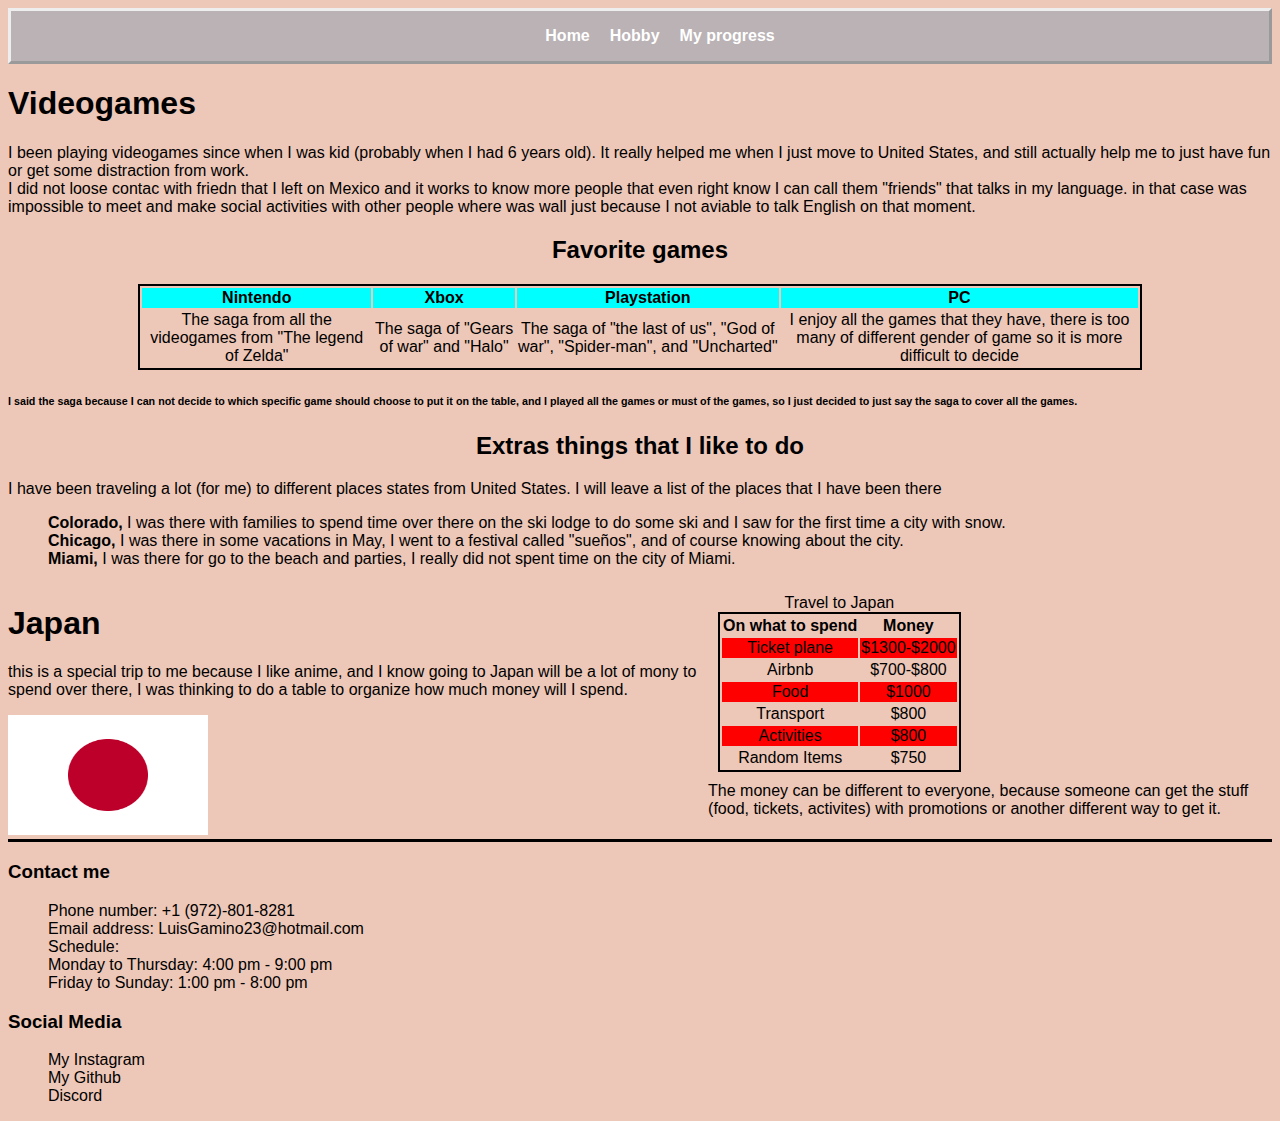
==== pages/hobbys.html @ 5b710379 "first commit" ====
<!DOCTYPE html>
<html lang="en">
<head>
    <meta charset="UTF-8">
    <meta name="viewport" content="width=device-width, initial-scale=1.0">
    <title>Luis Gamino</title>
    <!--icon website-->
    <link rel="shortcut icon" href="../icons/yo-pronombre.png"><!--cambiarla !!-->
    <!--CSS-->
    <link rel="stylesheet" href="../css/style.css">
</head>

<body>
    <header>
        <nav>
            <div class="list-header">
                <ul>
                    <li><a class="nav-link" href="../index.html"><strong>Home</strong></a></li>
                    <li><a class="nav-link" href="./hobbys.html"><strong>Hobby</strong></a></li>
                    <li><a class="nav link" href="./knowledge.html"><strong>My progress</strong></a></li>
                </ul>
            </div>
        </nav>
    </header>
    <main>
        <section>
            <h1>Videogames</h1>
            <p>I been playing videogames since when I was kid (probably when I had 6 years old). It really helped me when I just move to United States, and still actually help me to just have fun or get some distraction from work. <br> I did not loose contac with friedn that I left on Mexico and it works to know more people that even right know I can call them "friends" that talks in my language. in that case was impossible to meet and make social activities with other people where was wall just because I not aviable to talk English on that moment.</p>
            <h2>Favorite games</h2>
            <table class="table-games">
                <tr class="table-title">
                    <th>Nintendo</th>
                    <th>Xbox</th>
                    <th>Playstation</th>
                    <th>PC</th>
                </tr>
                <tr>
                    <td>The saga from all the videogames from "The legend of Zelda"</td>
                    <td>The saga of "Gears of war" and "Halo"</td>
                    <td>The saga of "the last of us", "God of war", "Spider-man", and "Uncharted"</td>
                    <td>I enjoy all the games that they have, there is too many of different gender of game so it is more difficult to decide</td>
                </tr>
            </table>
            <h6>I said the saga because I can not decide to which specific game should choose to put it on the table, and I played all the games or must of the games, so I just decided to just say the saga to cover all the games.</h6>
        </section>
        <section>
            <h2>Extras things that I like to do</h2> 
            <p>I have been traveling a lot (for me) to different places states from United States. I will leave a list of the places that I have been there</p>
            <ol>
                <li><strong>Colorado,</strong> I was there with families to spend time over there on the ski lodge to do some ski and I saw for the first time a city with snow.</li>
                <li><strong>Chicago,</strong> I was there in some vacations in May, I went to a festival called "sueños", and of course knowing about the city.</li>
                <li><strong>Miami,</strong> I was there for go to the beach and parties, I really  did not spent time on the city of Miami.</li>
            </ol>
        </section>
        <section>
            <div class="japan">
                <div>
                    <h1>Japan</h1>
                    <p>this is a special trip to me because I like anime, and I know going to Japan will be a lot of mony to spend over there, I was thinking to do a table to organize how much money will I spend.</p>
                    <img src="../images/japan.png" alt="Japan">
                </div>
                <div>
                    <table class="table-japan">
                        <caption>Travel to Japan</caption>
                        <tr>
                            <th>On what to spend</th>
                            <th>Money</th>
                        </tr>
                        <tr>
                            <td>Ticket plane</td>
                            <td>$1300-$2000</td>
                        </tr>
                        <tr>
                            <td>Airbnb</td>
                            <td>$700-$800</td>
                        </tr>
                        <tr>
                            <td>Food</td>
                            <td>$1000</td>
                        </tr>
                        <tr>
                            <td>Transport</td>
                            <td>$800</td>
                        </tr>
                        <tr>
                            <td>Activities</td>
                            <td>$800</td>
                        </tr>
                        <tr>
                            <td>Random Items</td>
                            <td>$750</td>
                        </tr>
                    </table>
                    <span>The money can be different to everyone, because someone can get the stuff (food, tickets, activites) with promotions or another different way to get it.</span>
                </div>
            </div>
        </section>
    </main>
    <footer>
        <div></div>
            <div>
                <h3>Contact me</h3>
                <ul>
                    <li>Phone number: +1 (972)-801-8281</li>
                    <li>Email address: LuisGamino23@hotmail.com</address></li>
                    <Monday>Schedule: <br> Monday to Thursday: 4:00 pm - 9:00 pm <br> Friday to Sunday: 1:00 pm - 8:00 pm</li>
                </ul>
            </div>
            <div>
                <h3>Social Media</h3>
                <ul>
                    <li>My Instagram</li>
                    <li>My Github</li>
                    <li>Discord</li>
                </ul>
            </div>
        </div>
    </footer>
</body>
</html>
---- css/style.css ----
* {
    box-sizing: border-box;
    font-family: 'poppins' , sans-serif;
    }

html {
    scroll-behavior: smooth;
}

body{
    background-color: #EDC7B7;
}

li{
    list-style: none;
}

:root{
    --table-color: black;
}

/*header*/
nav{
    background-color: #BAB2B5;
    color: white;
    border: outset;
    display: flex;
    justify-content: center;
}

.list-header ul{
    display: flex;
    flex-direction: row;
}

.list-header ul li{
    margin: 0 10px;
}

.list-header ul li a{
    color: white;
    text-decoration: none;
}

.list-header ul li a:hover{
    color: blue;
    text-decoration: none;
}

/*body-index*/

.info-me{ 
    display: flex; /*grid??*/
    flex-direction: column;
    align-items: center;
}

section article p span{
    color: red;
    font-size: xx-large;
    font-family: Impact;
}

section article img{
    width: 290px;
}

.lists{
    display: flex;
    flex-direction: row;
    justify-content: space-evenly;
}

h2{
    text-align: center;
}

.list-gender{
    border: dashed red;
    border-radius: 9%;
}


/*body-hobbys*/

.table-games{
    border: 2px solid var(--table-color);
    margin: 0px 130px;
    text-align: center;
}

.table-title{
    background-color: aqua;
}

.japan{
    display: flex;
    flex-direction: row;
}

.japan div img{
    width: 200px;
    height: 120px;
}

.table-japan{
    border: 2px solid var(--table-color);
    margin: 10px;
    text-align: center;
}

.table-japan tr:nth-child(even){
    background-color: red;
}


/*body-knowledge*/

.certificate{
    display: flex;
    flex-direction: row;
    justify-content: space-evenly;
}

.certificate div{
    display: flex;
    flex-direction: column;
    text-align: center;
}

.certificate-photo{
    width: 450px;
    height: 300px;
}

section article dl dt a{
    text-decoration: none;
}

/*Footer*/
footer{
    border-top: solid rgb(0, 0, 0);
}

.footer-section{
    display: flex;
    flex-direction: row;
    justify-content: space-evenly;
}

.img-whats{
    width: 28px;
    height: 28px;
}

footer div div ul li a{
    text-decoration: none;
}
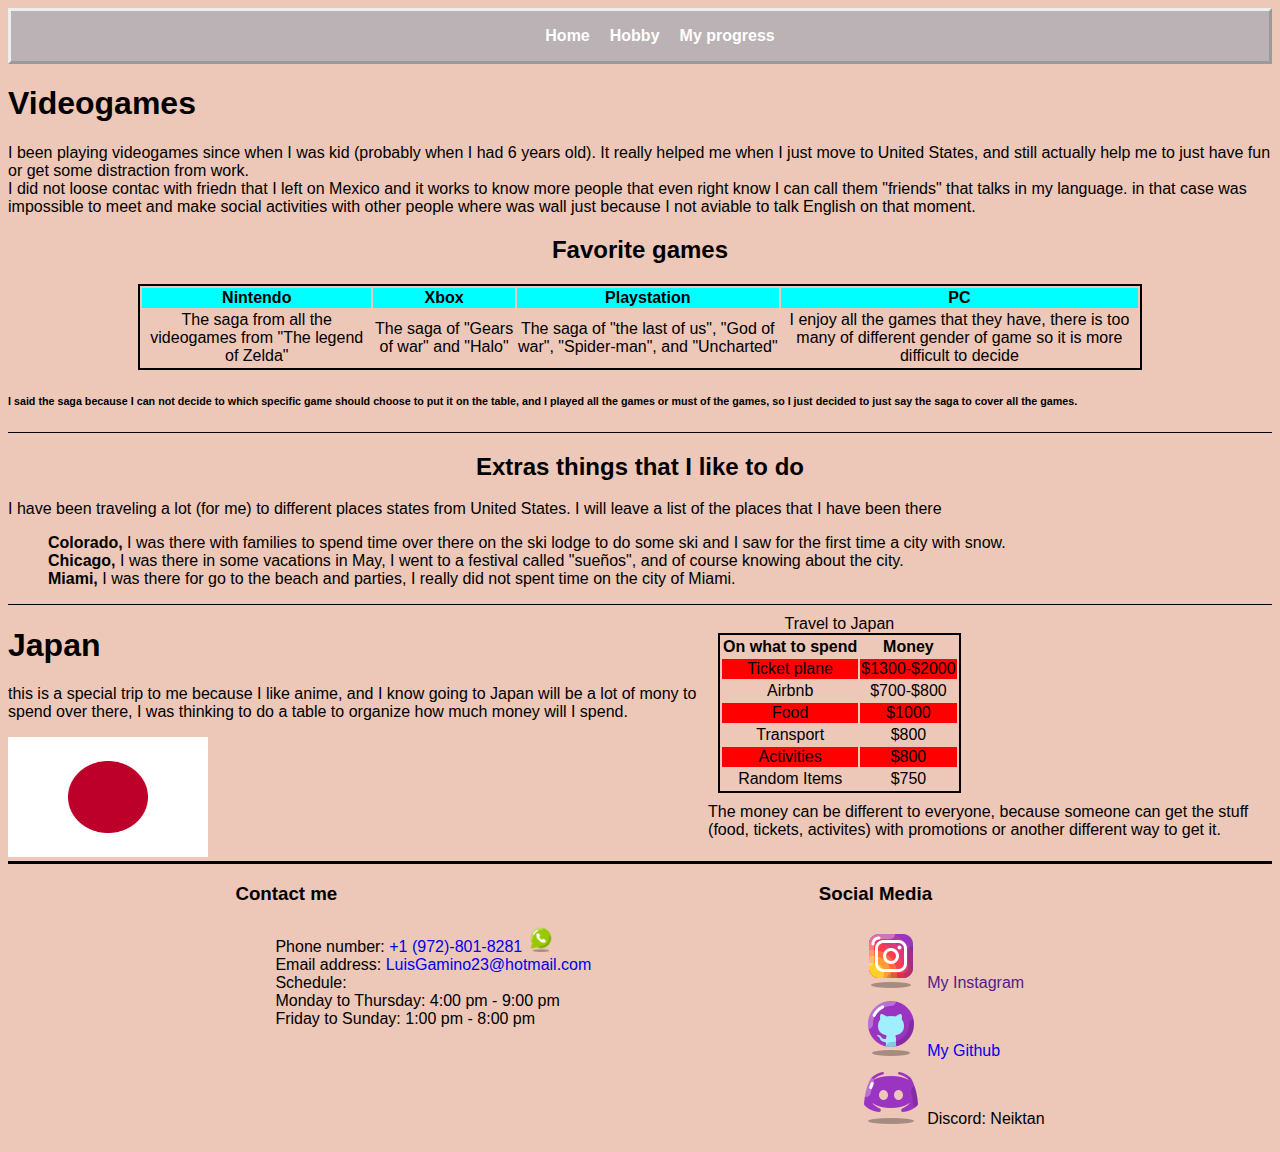
==== commit df5d2506: "segundo commit" ====
--- a/pages/hobbys.html
+++ b/pages/hobbys.html
@@ -43,7 +43,7 @@
             </table>
             <h6>I said the saga because I can not decide to which specific game should choose to put it on the table, and I played all the games or must of the games, so I just decided to just say the saga to cover all the games.</h6>
         </section>
-        <section>
+        <section class="line">
             <h2>Extras things that I like to do</h2> 
             <p>I have been traveling a lot (for me) to different places states from United States. I will leave a list of the places that I have been there</p>
             <ol>
@@ -52,7 +52,8 @@
                 <li><strong>Miami,</strong> I was there for go to the beach and parties, I really  did not spent time on the city of Miami.</li>
             </ol>
         </section>
-        <section>
+        <!--Japan-->
+        <section class="line">
             <div class="japan">
                 <div>
                     <h1>Japan</h1>
@@ -97,21 +98,21 @@
         </section>
     </main>
     <footer>
-        <div></div>
+        <div class="footer-section">
             <div>
                 <h3>Contact me</h3>
                 <ul>
-                    <li>Phone number: +1 (972)-801-8281</li>
-                    <li>Email address: LuisGamino23@hotmail.com</address></li>
+                    <li>Phone number: <a href="tel:+19728018281">+1 (972)-801-8281 <a><img src="../icons/whatspp.png" alt="Whatsapp" class="img-icon"></li>
+                    <li>Email address: <a href="mailto:LuisGamino23@hotmail.com"> LuisGamino23@hotmail.com</a></address></li>
                     <Monday>Schedule: <br> Monday to Thursday: 4:00 pm - 9:00 pm <br> Friday to Sunday: 1:00 pm - 8:00 pm</li>
                 </ul>
             </div>
             <div>
                 <h3>Social Media</h3>
                 <ul>
-                    <li>My Instagram</li>
-                    <li>My Github</li>
-                    <li>Discord</li>
+                    <li><a href=""><img src="../icons/instagram.png" alt="Instagram"> My Instagram</a></li>
+                    <li><a href="https://github.com/Neiktan"><img src="../icons/github.png" alt="Github"> My Github</a></li>
+                    <li><img src="../icons/discord.png" alt="Discord"> Discord: Neiktan</li>
                 </ul>
             </div>
         </div>
--- a/css/style.css
+++ b/css/style.css
@@ -69,6 +69,7 @@
     display: flex;
     flex-direction: row;
     justify-content: space-evenly;
+    margin-bottom: 10px;
 }
 
 h2{
@@ -80,6 +81,22 @@
     border-radius: 9%;
 }
 
+.list-artist{
+    border: 2px dotted blue;
+    border-radius: 9%;
+}
+
+.fix-aside{
+    display: flex;
+    flex-direction: row;
+}
+
+.food{
+    width: 200px;
+    margin-left: 40px;
+}
+
+/*se podria arreglar con margin o padding sino gid*/
 
 /*body-hobbys*/
 
@@ -91,6 +108,10 @@
 
 .table-title{
     background-color: aqua;
+}
+
+.line{
+    border-top: 1px solid var(--table-color);
 }
 
 .japan{
@@ -148,7 +169,7 @@
     justify-content: space-evenly;
 }
 
-.img-whats{
+.img-icon{
     width: 28px;
     height: 28px;
 }
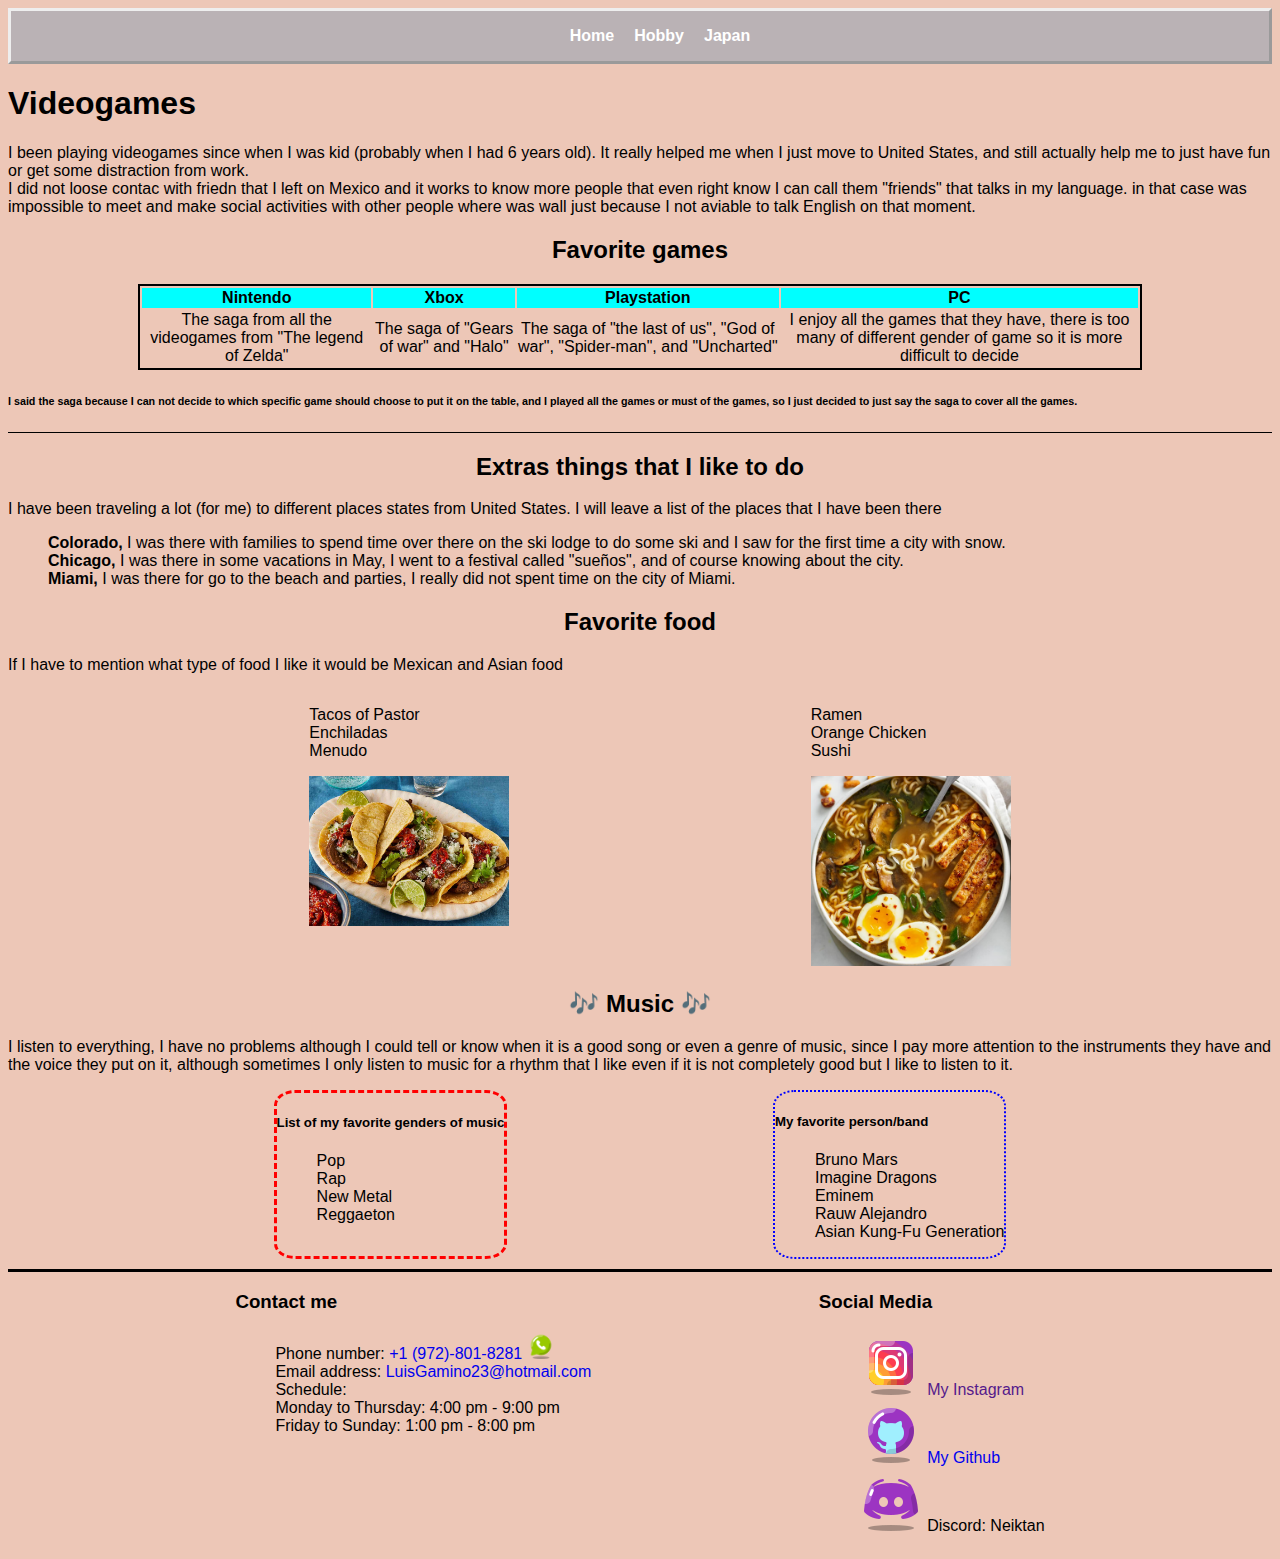
==== commit 5f5afeb4: "ya no se si es el final" ====
--- a/pages/hobbys.html
+++ b/pages/hobbys.html
@@ -1,5 +1,6 @@
 <!DOCTYPE html>
 <html lang="en">
+
 <head>
     <meta charset="UTF-8">
     <meta name="viewport" content="width=device-width, initial-scale=1.0">
@@ -17,7 +18,7 @@
                 <ul>
                     <li><a class="nav-link" href="../index.html"><strong>Home</strong></a></li>
                     <li><a class="nav-link" href="./hobbys.html"><strong>Hobby</strong></a></li>
-                    <li><a class="nav link" href="./knowledge.html"><strong>My progress</strong></a></li>
+                    <li><a class="nav link" href="./japan.html"><strong>Japan</strong></a></li>
                 </ul>
             </div>
         </nav>
@@ -25,7 +26,12 @@
     <main>
         <section>
             <h1>Videogames</h1>
-            <p>I been playing videogames since when I was kid (probably when I had 6 years old). It really helped me when I just move to United States, and still actually help me to just have fun or get some distraction from work. <br> I did not loose contac with friedn that I left on Mexico and it works to know more people that even right know I can call them "friends" that talks in my language. in that case was impossible to meet and make social activities with other people where was wall just because I not aviable to talk English on that moment.</p>
+            <p>I been playing videogames since when I was kid (probably when I had 6 years old). It really helped me
+                when I just move to United States, and still actually help me to just have fun or get some distraction
+                from work. <br> I did not loose contac with friedn that I left on Mexico and it works to know more
+                people that even right know I can call them "friends" that talks in my language. in that case was
+                impossible to meet and make social activities with other people where was wall just because I not
+                aviable to talk English on that moment.</p>
             <h2>Favorite games</h2>
             <table class="table-games">
                 <tr class="table-title">
@@ -38,84 +44,100 @@
                     <td>The saga from all the videogames from "The legend of Zelda"</td>
                     <td>The saga of "Gears of war" and "Halo"</td>
                     <td>The saga of "the last of us", "God of war", "Spider-man", and "Uncharted"</td>
-                    <td>I enjoy all the games that they have, there is too many of different gender of game so it is more difficult to decide</td>
+                    <td>I enjoy all the games that they have, there is too many of different gender of game so it is
+                        more difficult to decide</td>
                 </tr>
             </table>
-            <h6>I said the saga because I can not decide to which specific game should choose to put it on the table, and I played all the games or must of the games, so I just decided to just say the saga to cover all the games.</h6>
+            <h6>I said the saga because I can not decide to which specific game should choose to put it on the table,
+                and I played all the games or must of the games, so I just decided to just say the saga to cover all the
+                games.</h6>
         </section>
         <section class="line">
-            <h2>Extras things that I like to do</h2> 
-            <p>I have been traveling a lot (for me) to different places states from United States. I will leave a list of the places that I have been there</p>
+            <h2>Extras things that I like to do</h2>
+            <p>I have been traveling a lot (for me) to different places states from United States. I will leave a list
+                of the places that I have been there</p>
             <ol>
-                <li><strong>Colorado,</strong> I was there with families to spend time over there on the ski lodge to do some ski and I saw for the first time a city with snow.</li>
-                <li><strong>Chicago,</strong> I was there in some vacations in May, I went to a festival called "sueños", and of course knowing about the city.</li>
-                <li><strong>Miami,</strong> I was there for go to the beach and parties, I really  did not spent time on the city of Miami.</li>
+                <li><strong>Colorado,</strong> I was there with families to spend time over there on the ski lodge to do
+                    some ski and I saw for the first time a city with snow.</li>
+                <li><strong>Chicago,</strong> I was there in some vacations in May, I went to a festival called
+                    "sueños", and of course knowing about the city.</li>
+                <li><strong>Miami,</strong> I was there for go to the beach and parties, I really did not spent time on
+                    the city of Miami.</li>
             </ol>
         </section>
-        <!--Japan-->
-        <section class="line">
-            <div class="japan">
-                <div>
-                    <h1>Japan</h1>
-                    <p>this is a special trip to me because I like anime, and I know going to Japan will be a lot of mony to spend over there, I was thinking to do a table to organize how much money will I spend.</p>
-                    <img src="../images/japan.png" alt="Japan">
+        <h2>Favorite food</h2>
+        <p>If I have to mention what type of food I like it would be Mexican and Asian food</p>
+        <div class="list-food">
+            <div>
+                <ul>
+                    <li>Tacos of Pastor</li>
+                    <li>Enchiladas</li>
+                    <li>Menudo</li>
+                </ul>
+                <img src="../images/tacos.jpg" alt="tacos" class="food">
+            </div>
+            <div>
+                <ul>
+                    <li>Ramen</li>
+                    <li>Orange Chicken</li>
+                    <li>Sushi</li>
+                </ul>
+                <img src="../images/ramen.jpg" alt="ramen" class="food">
+            </div>
+        </div>
+        <article class="music">
+            <h2>🎶 Music 🎶</h2>
+            <p>I listen to everything, I have no problems although I could tell or know when it is a good song or even a
+                genre of music, since I pay more attention to the instruments they have and the voice they put on it,
+                although sometimes I only listen to music for a rhythm that I like even if it is not completely good but
+                I like to listen to it.</p>
+            <div class="lists">
+                <div class="list-gender">
+                    <h5>List of my favorite genders of music</h5>
+                    <ul>
+                        <li>Pop</li>
+                        <li>Rap</li>
+                        <li>New Metal</li>
+                        <li>Reggaeton</li>
+                    </ul>
                 </div>
-                <div>
-                    <table class="table-japan">
-                        <caption>Travel to Japan</caption>
-                        <tr>
-                            <th>On what to spend</th>
-                            <th>Money</th>
-                        </tr>
-                        <tr>
-                            <td>Ticket plane</td>
-                            <td>$1300-$2000</td>
-                        </tr>
-                        <tr>
-                            <td>Airbnb</td>
-                            <td>$700-$800</td>
-                        </tr>
-                        <tr>
-                            <td>Food</td>
-                            <td>$1000</td>
-                        </tr>
-                        <tr>
-                            <td>Transport</td>
-                            <td>$800</td>
-                        </tr>
-                        <tr>
-                            <td>Activities</td>
-                            <td>$800</td>
-                        </tr>
-                        <tr>
-                            <td>Random Items</td>
-                            <td>$750</td>
-                        </tr>
-                    </table>
-                    <span>The money can be different to everyone, because someone can get the stuff (food, tickets, activites) with promotions or another different way to get it.</span>
+                <div class="list-artist">
+                    <h5>My favorite person/band</h5>
+                    <ol>
+                        <li>Bruno Mars</li>
+                        <li>Imagine Dragons</li>
+                        <li>Eminem</li>
+                        <li>Rauw Alejandro</li>
+                        <li>Asian Kung-Fu Generation</li>
+                    </ol>
                 </div>
             </div>
-        </section>
+        </article>
     </main>
     <footer>
         <div class="footer-section">
             <div>
                 <h3>Contact me</h3>
                 <ul>
-                    <li>Phone number: <a href="tel:+19728018281">+1 (972)-801-8281 <a><img src="../icons/whatspp.png" alt="Whatsapp" class="img-icon"></li>
-                    <li>Email address: <a href="mailto:LuisGamino23@hotmail.com"> LuisGamino23@hotmail.com</a></address></li>
-                    <Monday>Schedule: <br> Monday to Thursday: 4:00 pm - 9:00 pm <br> Friday to Sunday: 1:00 pm - 8:00 pm</li>
+                    <li>Phone number: <a href="tel:+19728018281">+1 (972)-801-8281 <a><img src="../icons/whatspp.png"
+                                    alt="Whatsapp" class="img-icon"></li>
+                    <li>Email address: <a href="mailto:LuisGamino23@hotmail.com"> LuisGamino23@hotmail.com</a></address>
+                    </li>
+                    <Monday>Schedule: <br> Monday to Thursday: 4:00 pm - 9:00 pm <br> Friday to Sunday: 1:00 pm - 8:00
+                        pm</li>
                 </ul>
             </div>
             <div>
                 <h3>Social Media</h3>
                 <ul>
                     <li><a href=""><img src="../icons/instagram.png" alt="Instagram"> My Instagram</a></li>
-                    <li><a href="https://github.com/Neiktan"><img src="../icons/github.png" alt="Github"> My Github</a></li>
+                    <li><a href="https://github.com/Neiktan"><img src="../icons/github.png" alt="Github"> My Github</a>
+                    </li>
                     <li><img src="../icons/discord.png" alt="Discord"> Discord: Neiktan</li>
                 </ul>
             </div>
         </div>
     </footer>
 </body>
+
 </html>--- a/css/style.css
+++ b/css/style.css
@@ -76,27 +76,36 @@
     text-align: center;
 }
 
-.list-gender{
-    border: dashed red;
-    border-radius: 9%;
+.certificate{
+    display: flex;
+    flex-direction: row;
+    justify-content: space-evenly;
 }
 
-.list-artist{
-    border: 2px dotted blue;
-    border-radius: 9%;
+.certificate div{
+    display: flex;
+    flex-direction: column;
+    text-align: center;
 }
 
-.fix-aside{
-    display: flex;
-    flex-direction: row;
+.certificate-photo{
+    width: 450px;
+    height: 300px;
 }
 
-.food{
-    width: 200px;
-    margin-left: 40px;
+section article dl dt a{
+    text-decoration: none;
 }
 
-/*se podria arreglar con margin o padding sino gid*/
+.fondo{
+    background-image: url(../images/fondo.jpg);
+    background-repeat: no-repeat;
+    background-size: 100% 100%;
+}
+
+.fondo dt a{
+    color: white;
+}
 
 /*body-hobbys*/
 
@@ -113,6 +122,29 @@
 .line{
     border-top: 1px solid var(--table-color);
 }
+
+.list-food{
+    display: flex;
+    flex-direction: row;
+    justify-content: space-evenly;
+}
+
+.food{
+    width: 200px;
+    margin-left: 40px;
+}
+
+.list-gender{
+    border: dashed red;
+    border-radius: 9%;
+}
+
+.list-artist{
+    border: 2px dotted blue;
+    border-radius: 9%;
+}
+
+/*body-japan*/
 
 .japan{
     display: flex;
@@ -134,28 +166,11 @@
     background-color: red;
 }
 
-
-/*body-knowledge*/
-
-.certificate{
-    display: flex;
-    flex-direction: row;
-    justify-content: space-evenly;
-}
-
-.certificate div{
+.video{
     display: flex;
     flex-direction: column;
-    text-align: center;
-}
-
-.certificate-photo{
-    width: 450px;
-    height: 300px;
-}
-
-section article dl dt a{
-    text-decoration: none;
+    align-items: center;
+    margin-bottom: 10px;
 }
 
 /*Footer*/
